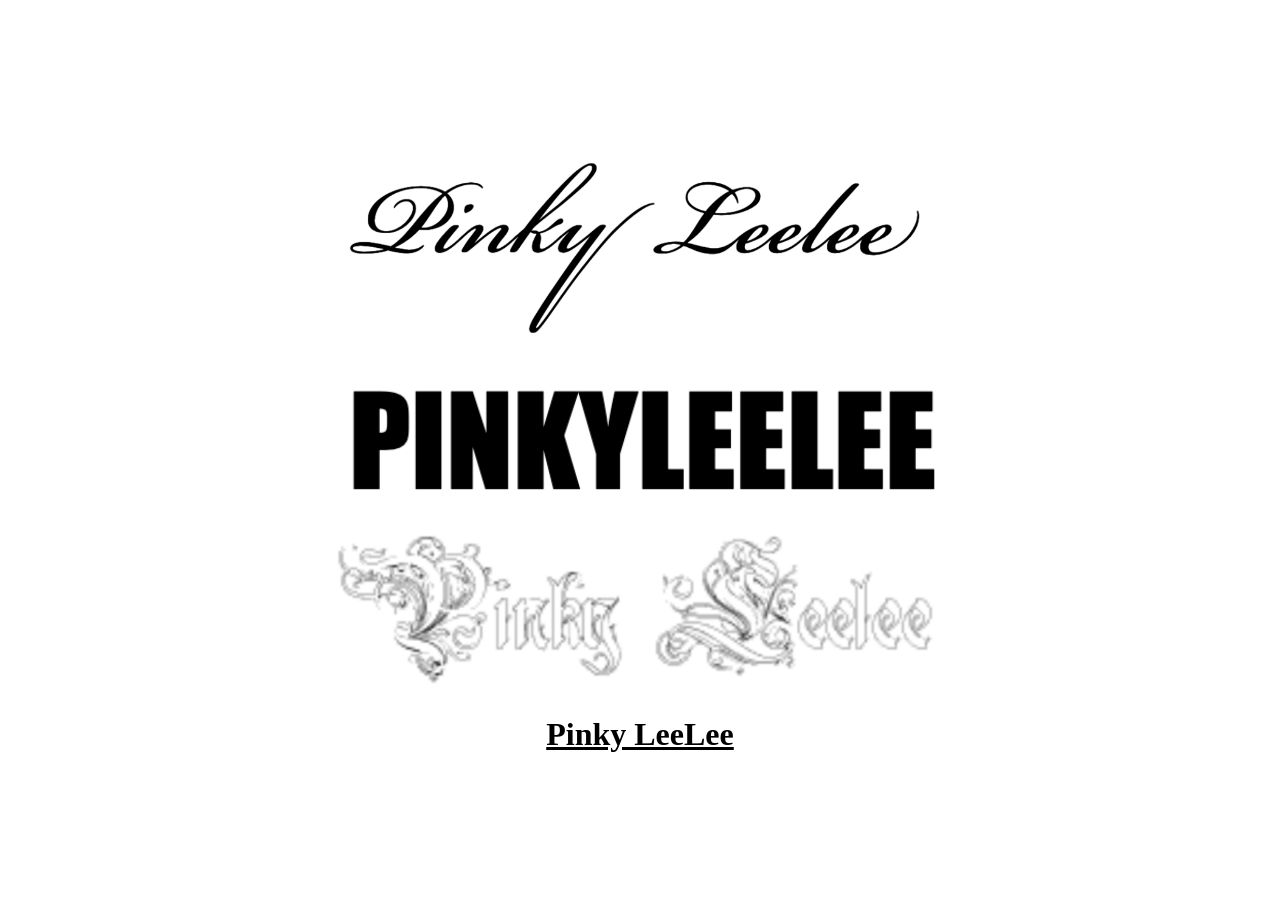
==== index.html @ b17e8dd4 "Add files via upload" ====
<!DOCTYPE html>
<html lang="en">
  <head>
    <meta charset="UTF-8" />
    <meta name="viewport" content="width=device-width, initial-scale=1.0" />
    <meta http-equiv="X-UA-Compatible" content="ie=edge" />
    <title>Pinky Leelee</title>
    <link rel="stylesheet" href="styles.css" />
  </head>
  <body>
    <div class="center">
      <img src="img/font1.png" alt="calligraphy font" />
      <a href="#" class="butterfly-wrap">
        <img class="butterflyhover" src="img/font2.png" alt="another font" />
      </a>
      <img src="img/font5.png" alt="another font" />
      <h1>Pinky LeeLee</h1>
      <div id="mailBubble" class="hidden">
        <h2 id="email">Email Requested:</h2>
        <form id="emailForm">
          <input type="email" placeholder="enter your email" required />
          <button type="submit">submit</button>
        </form>
      </div>
    </div>
    <script>
      const butterfly = document.querySelector(".butterflyhover");
      const bubble = document.getElementById("mailBubble");
      const form = document.getElementById("emailForm");

      // toggle mailing box
      butterfly.addEventListener("click", function (e) {
        e.preventDefault();
        bubble.classList.toggle("hidden");
      });

      // send email to Google Sheet
      form.addEventListener("submit", async function (e) {
        e.preventDefault();

        const email = form.querySelector("input").value;

        await fetch(
          "https://script.google.com/macros/s/AKfycbw8Y4j9uWwKcEGT85ZBbosyx1TXMUaHQ0BHkpTkY6PmC9RQ_w1_uvGOR5aJlMlJrmjS/exec",
          {
            method: "POST",
            body: JSON.stringify({ email: email }),
          }
        );

        form.reset();
      });
    </script>
  </body>
</html>
---- styles.css ----
body {
  margin: 0;
  height: 100vh;
  display: flex;
  justify-content: center; /* centers box horizontally */
  align-items: center; /* centers box vertically */
}

h1 {
  text-decoration: underline;
}

.center {
  position: relative;
  text-align: center;
  width: 50%;
}
img {
  width: 100%;
}
.butterflyhover:hover {
  cursor: url("img/butterfly.png"), auto;
  transform: scale(1.05);
  transition: transform 0.2s ease;
}

.butterfly-wrap {
  position: relative;
  display: inline-block;
}

#mailBubble {
  position: fixed;
  right: 40px;
  top: 50%;
  transform: translateY(-50%);
  background: white;
  padding: 10px 14px;
  font-size: 16px;
  white-space: nowrap;
  z-index: 999;
}

.hidden {
  display: none;
}
#email {
  text-decoration: none;
}

#emailForm {
  display: flex;
  flex-direction: column;
  gap: 8px;
}

#emailForm input {
  padding: 6px;
  border: 1px solid pink;
  outline: none;
}

#emailForm button {
  padding: 6px;
  border: none;
  background: pink;
  cursor: pointer;
}
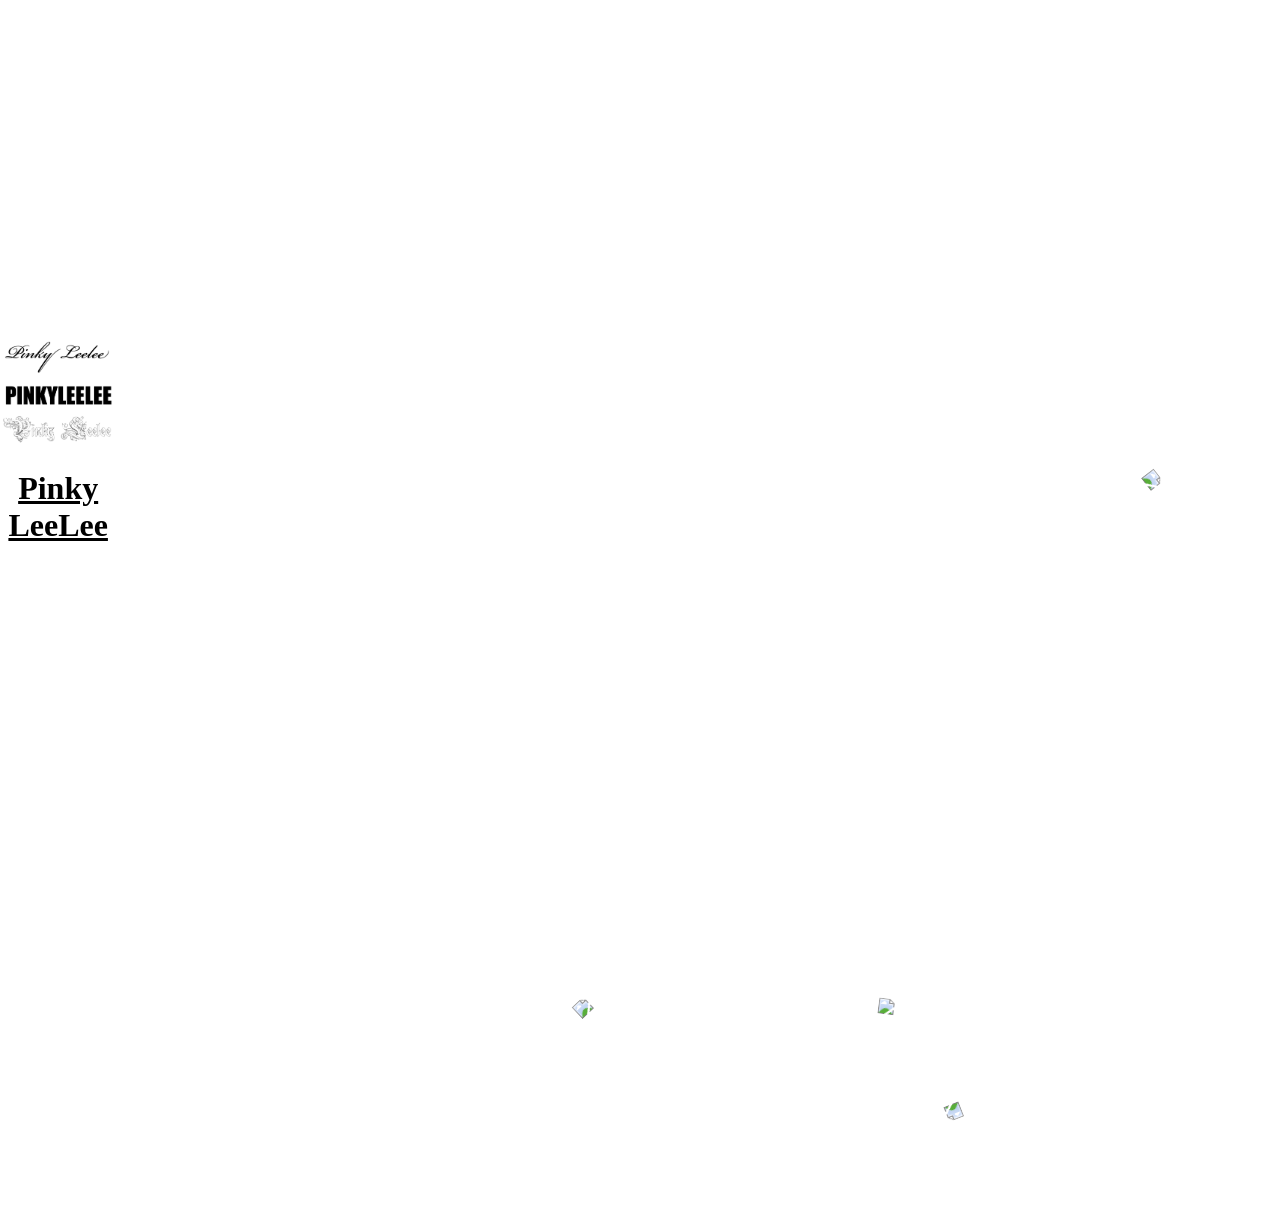
==== commit 27ff7676: "Update index.html" ====
--- a/index.html
+++ b/index.html
@@ -3,18 +3,28 @@
   <head>
     <meta charset="UTF-8" />
     <meta name="viewport" content="width=device-width, initial-scale=1.0" />
-    <meta http-equiv="X-UA-Compatible" content="ie=edge" />
     <title>Pinky Leelee</title>
+
     <link rel="stylesheet" href="styles.css" />
+
+    <!-- gaming font -->
+    <link
+      href="https://fonts.googleapis.com/css2?family=Press+Start+2P&display=swap"
+      rel="stylesheet"
+    />
   </head>
+
   <body>
     <div class="center">
-      <img src="img/font1.png" alt="calligraphy font" />
+      <img src="img/font1.png" alt="font1" />
+
       <a href="#" class="butterfly-wrap">
-        <img class="butterflyhover" src="img/font2.png" alt="another font" />
+        <img class="butterflyhover" src="img/font2.png" alt="butterfly" />
       </a>
-      <img src="img/font5.png" alt="another font" />
+
+      <img src="img/font5.png" alt="font5" />
       <h1>Pinky LeeLee</h1>
+
       <div id="mailBubble" class="hidden">
         <h2 id="email">Email Requested:</h2>
         <form id="emailForm">
@@ -23,18 +33,41 @@
         </form>
       </div>
     </div>
+
+    <!-- floaters -->
+    <img src="img/critter.png" class="floater" />
+    <img src="img/doghalo.png" class="floater" />
+    <img src="img/cat.png" class="floater" />
+    <img src="img/pony.png" class="floater" />
+    <img src="img/sparkle.png" class="floater" width="60px" />
+
+    <!-- audio -->
+    <audio id="song" src="assets/song.m4a" preload="auto"></audio>
+
     <script>
       const butterfly = document.querySelector(".butterflyhover");
       const bubble = document.getElementById("mailBubble");
       const form = document.getElementById("emailForm");
-
-      // toggle mailing box
+      const song = document.getElementById("song");
+
+      let stopFloaters = false;
+      let isPlaying = false;
+
       butterfly.addEventListener("click", function (e) {
         e.preventDefault();
+
         bubble.classList.toggle("hidden");
+
+        if (!isPlaying) {
+          song.play();
+          isPlaying = true;
+        } else {
+          song.pause();
+          song.currentTime = 0;
+          isPlaying = false;
+        }
       });
 
-      // send email to Google Sheet
       form.addEventListener("submit", async function (e) {
         e.preventDefault();
 
@@ -44,12 +77,187 @@
           "https://script.google.com/macros/s/AKfycbw8Y4j9uWwKcEGT85ZBbosyx1TXMUaHQ0BHkpTkY6PmC9RQ_w1_uvGOR5aJlMlJrmjS/exec",
           {
             method: "POST",
-            body: JSON.stringify({ email: email }),
+            body: JSON.stringify({ email }),
           }
         );
 
         form.reset();
+
+        stopFloaters = true;
+
+        document.querySelector(".center").style.opacity = "0";
+        bubble.style.opacity = "0";
+
+        const floaters = document.querySelectorAll(".floater");
+
+        floaters.forEach((floater, index) => {
+          floater.style.transition = "all 3s ease-in-out";
+          floater.style.top = "50%";
+          floater.style.left = `calc(50% + ${
+            (index - (floaters.length - 1) / 2) * 140
+          }px)`;
+          floater.style.transform = "translate(-50%, -50%) rotate(0deg)";
+        });
+
+        // PINKY + LEELEE APPEAR (clean class version)
+        setTimeout(() => {
+          const pinky = document.createElement("img");
+          const leelee = document.createElement("img");
+
+          pinky.src = "img/pinky.png";
+          leelee.src = "img/leelee.png";
+
+          pinky.classList.add("story-character", "pinky");
+          leelee.classList.add("story-character");
+
+          pinky.style.left = "10%";
+          leelee.style.right = "10%";
+
+          document.body.appendChild(pinky);
+          document.body.appendChild(leelee);
+        }, 3200);
+
+        // STORY SEQUENCE
+        setTimeout(() => {
+          document.body.style.background = "#ffd6e8";
+
+          const message = document.createElement("div");
+          message.className = "final-message";
+          document.body.appendChild(message);
+
+          const text1 = "Pinky Leelee have landed on planet Earth.";
+          const text2 =
+            "Mission: preserve the magic of friendship through music.";
+          const text3 = "Do you want to help them on their mission?";
+
+          function typeFirst(i = 0) {
+            if (i < text1.length) {
+              message.innerHTML += text1.charAt(i);
+              setTimeout(() => typeFirst(i + 1), 40);
+            } else {
+              setTimeout(() => {
+                message.innerHTML = "";
+                typeSecond();
+              }, 1200);
+            }
+          }
+
+          function typeSecond(i = 0) {
+            if (i < text2.length) {
+              message.innerHTML += text2.charAt(i);
+              setTimeout(() => typeSecond(i + 1), 40);
+            } else {
+              setTimeout(() => {
+                message.innerHTML = "";
+                typeThird();
+              }, 1200);
+            }
+          }
+
+          function typeThird(i = 0) {
+            if (i < text3.length) {
+              message.innerHTML += text3.charAt(i);
+              setTimeout(() => typeThird(i + 1), 40);
+            } else {
+              setTimeout(() => {
+                const buttons = document.createElement("div");
+                buttons.className = "choice-buttons";
+
+                const yesBtn = document.createElement("button");
+                yesBtn.textContent = "YES";
+
+                const noBtn = document.createElement("button");
+                noBtn.textContent = "NO";
+
+                buttons.appendChild(yesBtn);
+                buttons.appendChild(noBtn);
+                message.appendChild(buttons);
+
+                yesBtn.addEventListener("click", () => {
+                  const response = document.createElement("div");
+                  response.style.marginTop = "20px";
+                  response.style.fontFamily = '"Press Start 2P", monospace';
+                  response.style.fontSize = "0.7rem";
+                  response.style.color = "#ff69b4";
+                  response.style.textAlign = "center";
+
+                  response.innerHTML = "Joy! Joy! We will be in touch shortly.";
+
+                  message.appendChild(response);
+                  buttons.remove();
+                });
+
+                noBtn.addEventListener("click", () => {
+                  const response = document.createElement("div");
+
+                  response.style.marginTop = "20px";
+                  response.style.fontFamily = '"Press Start 2P", monospace';
+                  response.style.fontSize = "0.7rem";
+                  response.style.color = "#ff69b4";
+                  response.style.textAlign = "center";
+
+                  response.innerHTML =
+                    "Darkness descends, there is nothing left. Click to turn back the clock.";
+
+                  message.appendChild(response);
+
+                  const clock = document.createElement("img");
+                  clock.src = "img/clock.png";
+                  clock.style.width = "120px";
+                  clock.style.display = "block";
+                  clock.style.margin = "20px auto";
+                  clock.style.cursor = "pointer";
+
+                  message.appendChild(clock);
+
+                  buttons.remove();
+
+                  clock.addEventListener("click", () => {
+                    message.innerHTML = "";
+                    typeThird();
+                  });
+                });
+              }, 1200);
+            }
+          }
+
+          typeFirst();
+        }, 3500);
       });
+
+      // floaters animation
+      const floaters = document.querySelectorAll(".floater");
+
+      function createFloater(floater) {
+        let x = Math.random() * (window.innerWidth - 120);
+        let y = Math.random() * (window.innerHeight - 120);
+
+        let dx = (Math.random() * 0.2 + 0.05) * (Math.random() < 0.5 ? -1 : 1);
+        let dy = (Math.random() * 0.2 + 0.05) * (Math.random() < 0.5 ? -1 : 1);
+
+        let rotation = Math.random() * 360;
+
+        function animate() {
+          if (stopFloaters) return;
+
+          x += dx;
+          y += dy;
+
+          if (x < 0 || x > window.innerWidth - 120) dx *= -1;
+          if (y < 0 || y > window.innerHeight - 120) dy *= -1;
+
+          rotation += 0.2;
+
+          floater.style.transform = `translate(${x}px, ${y}px) rotate(${rotation}deg)`;
+
+          requestAnimationFrame(animate);
+        }
+
+        animate();
+      }
+
+      floaters.forEach(createFloater);
     </script>
   </body>
 </html>
+
